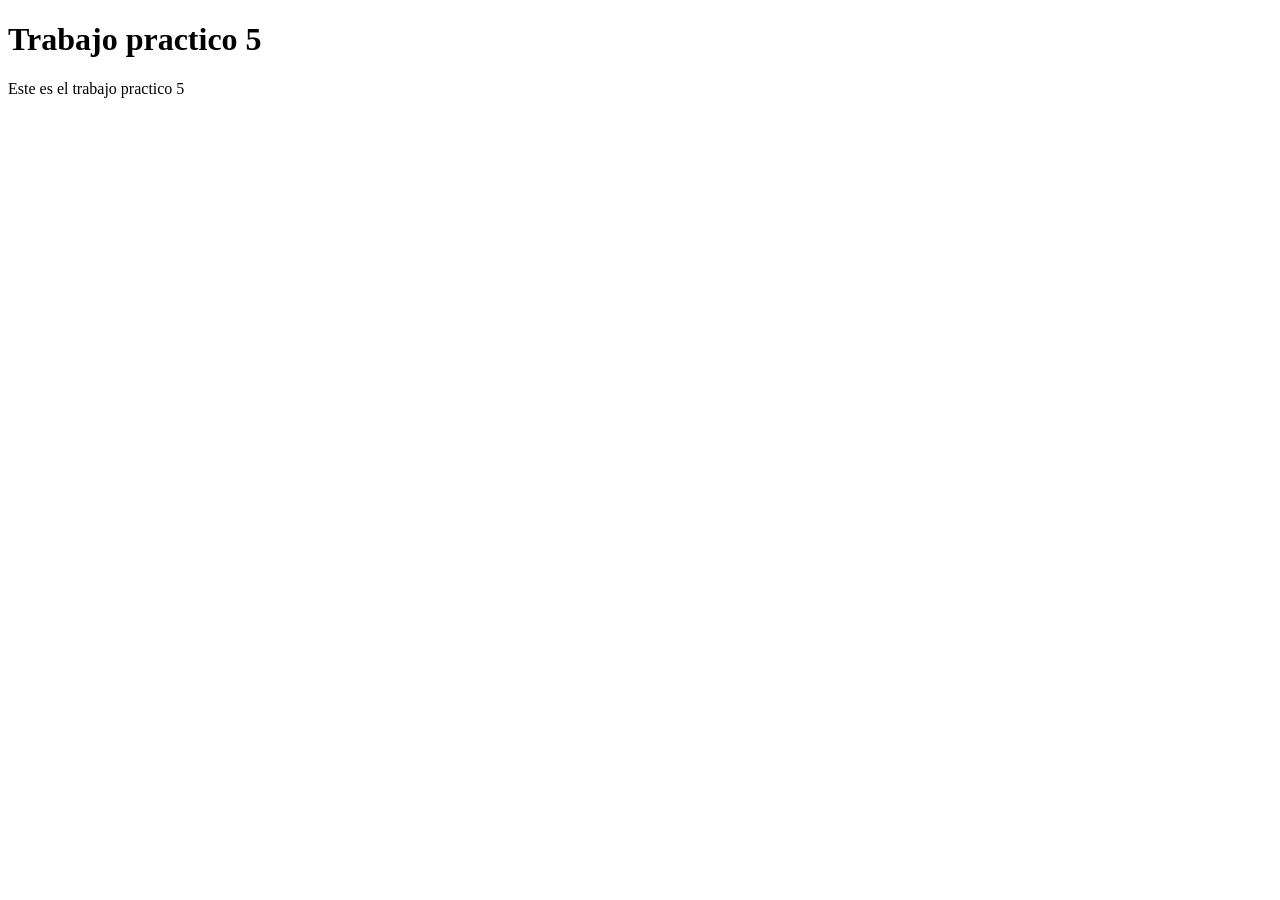
==== TP5/index.html @ abf88f74 "Archivos iniciales subidos los archivos del sitio" ====
<!DOCTYPE html>
<html lang="en">
<head>
    <meta charset="UTF-8">
    <meta http-equiv="X-UA-Compatible" content="IE=edge">
    <meta name="viewport" content="width=>, initial-scale=1.0">
    <title>Document</title>
    <link rel="stylesheet" href="style.css">
</head>
<body>
    <h1>Trabajo practico 5</h1>
    <p>Este es el trabajo practico 5</p>
</body>
</html>
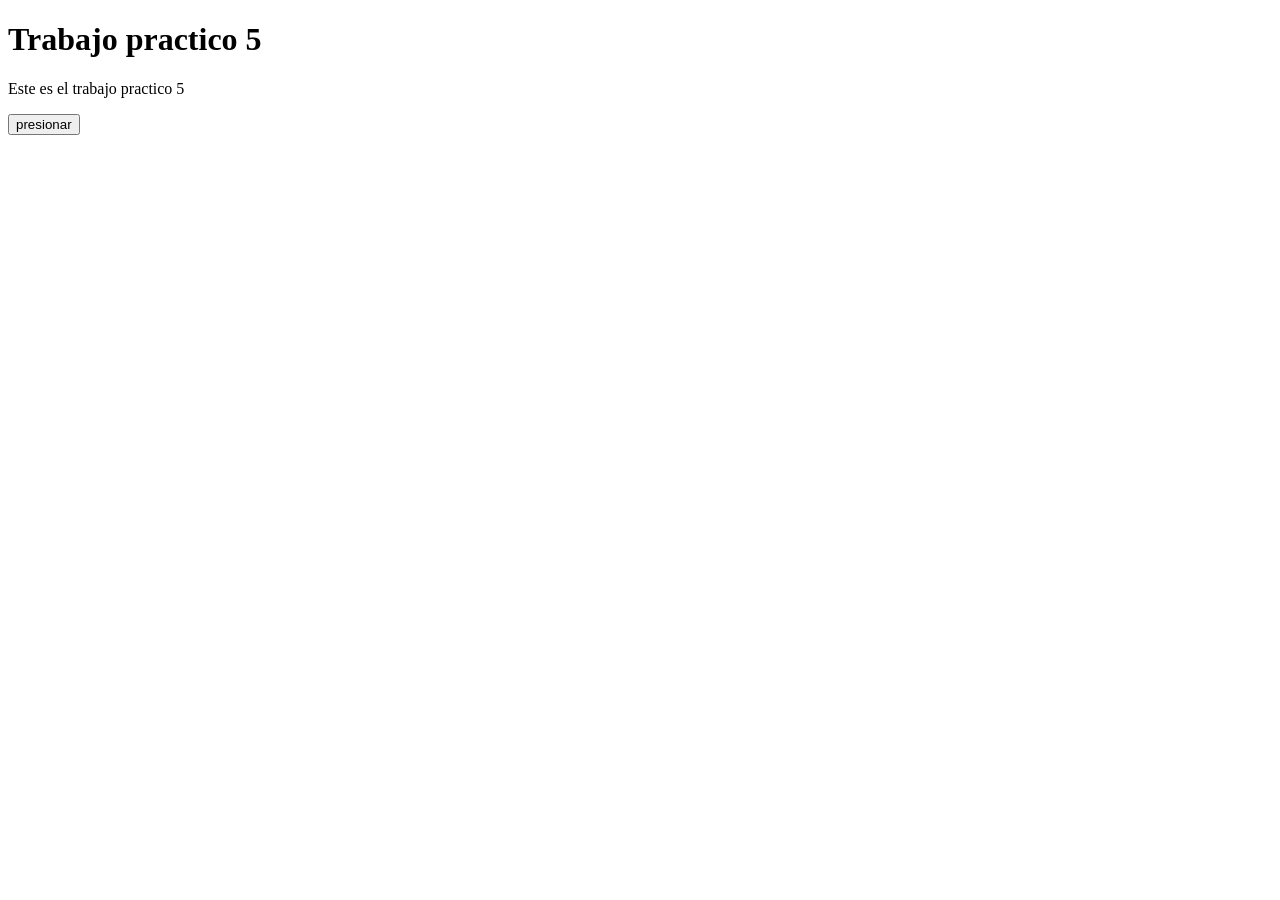
==== commit 81c19715: "tp5" ====
--- a/TP5/index.html
+++ b/TP5/index.html
@@ -10,5 +10,8 @@
 <body>
     <h1>Trabajo practico 5</h1>
     <p>Este es el trabajo practico 5</p>
+    <button>presionar</button>
+    
 </body>
+<script src="app.js"></script>
 </html>
